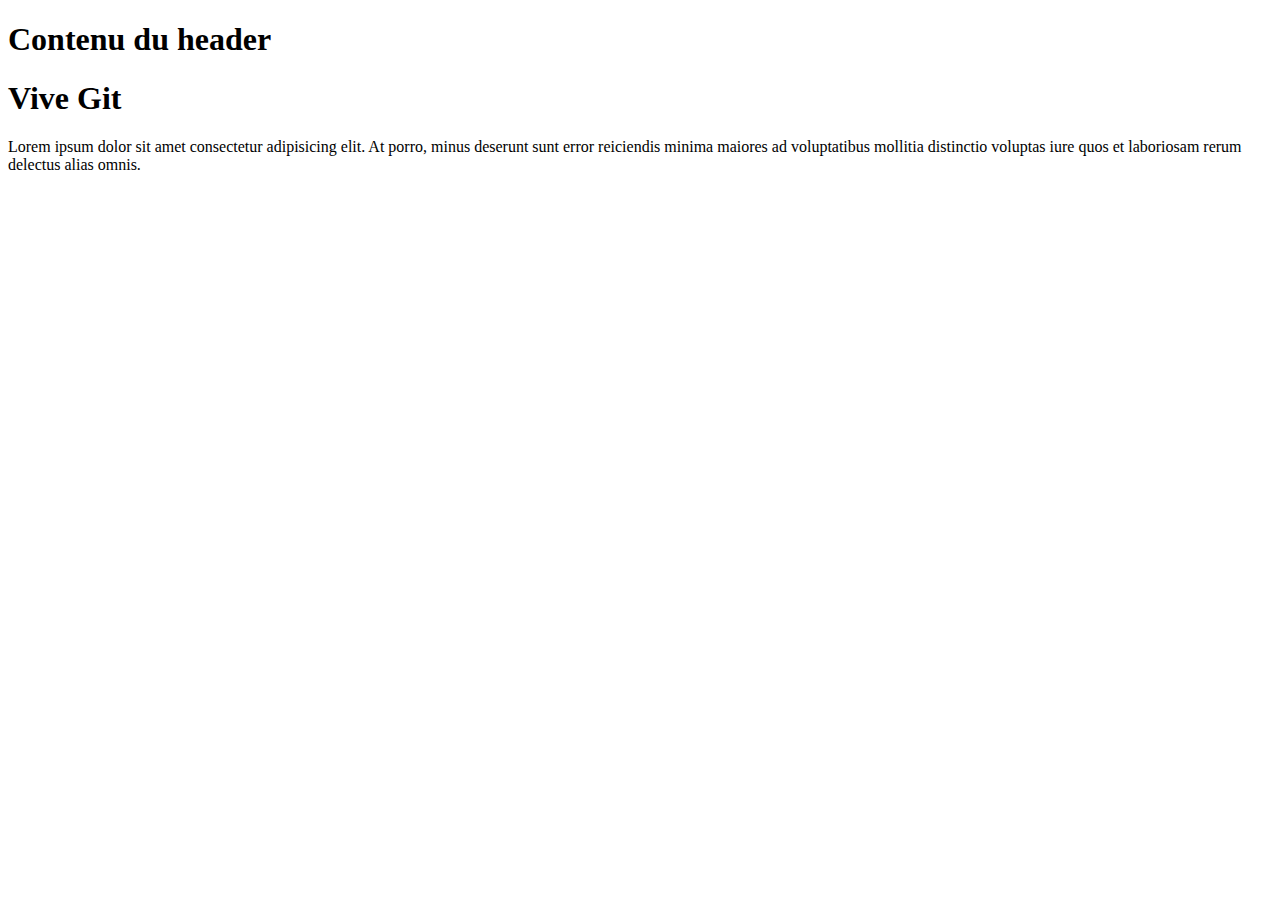
==== index.htm @ 6b5d35c3 "M - h1 dans le header" ====
<!DOCTYPE html>
<html lang="en">
<head>
    <meta charset="UTF-8">
    <meta name="viewport" content="width=device-width, initial-scale=1.0">
    <meta http-equiv="X-UA-Compatible" content="ie=edge">
    <title>Exercice #3</title>
</head>
<header>
    <h1>Contenu du header</h1>
</header>
<body>
    <h1>Vive Git</h1>
    <p>Lorem ipsum dolor sit amet consectetur adipisicing elit. At porro, minus deserunt sunt error reiciendis minima maiores ad voluptatibus mollitia distinctio voluptas iure quos et laboriosam rerum delectus alias omnis.</p>
    
</body>
</html>
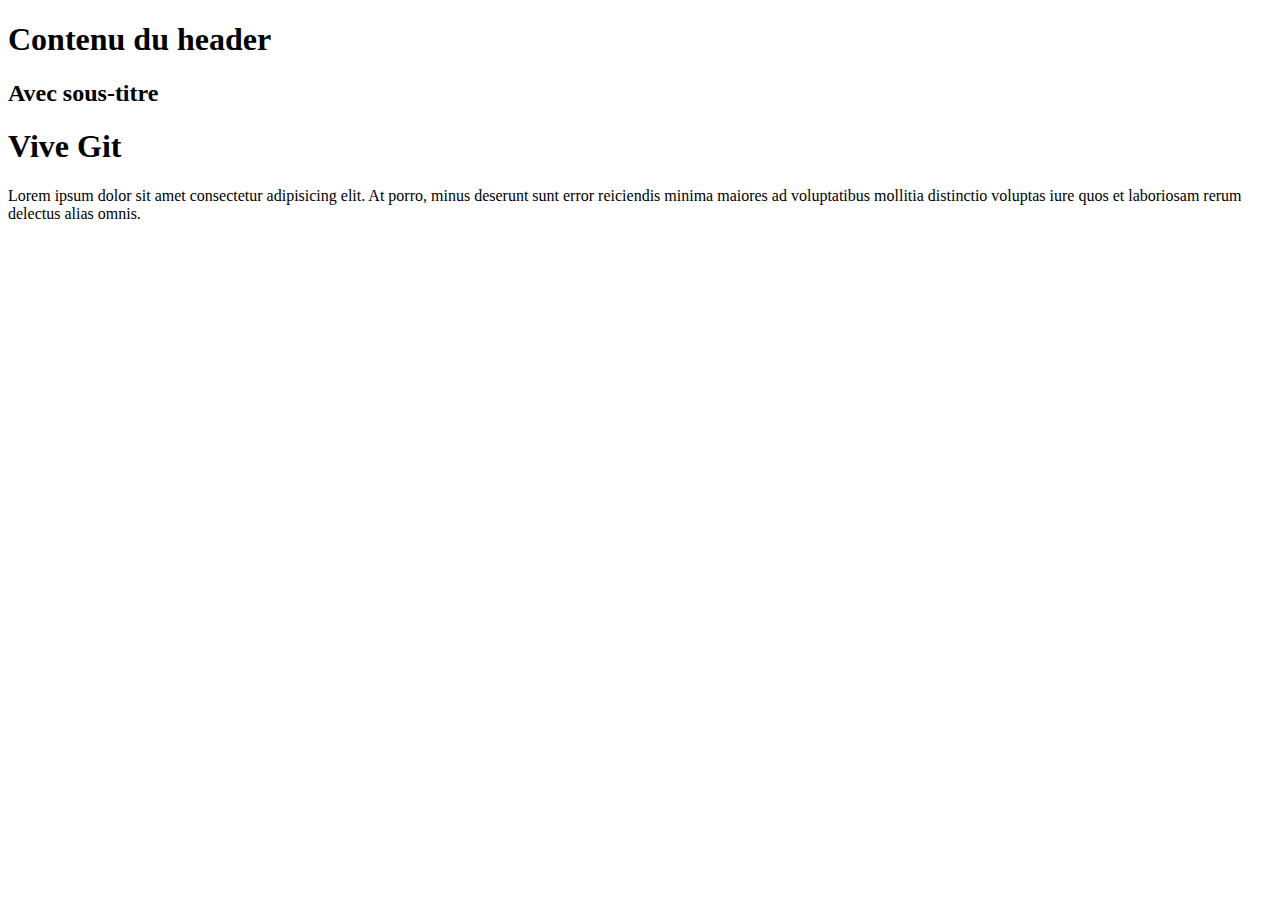
==== commit 6bbbf1db: "M - h2 dans le header" ====
--- a/index.htm
+++ b/index.htm
@@ -8,6 +8,7 @@
 </head>
 <header>
     <h1>Contenu du header</h1>
+    <h2>Avec sous-titre</h2>
 </header>
 <body>
     <h1>Vive Git</h1>
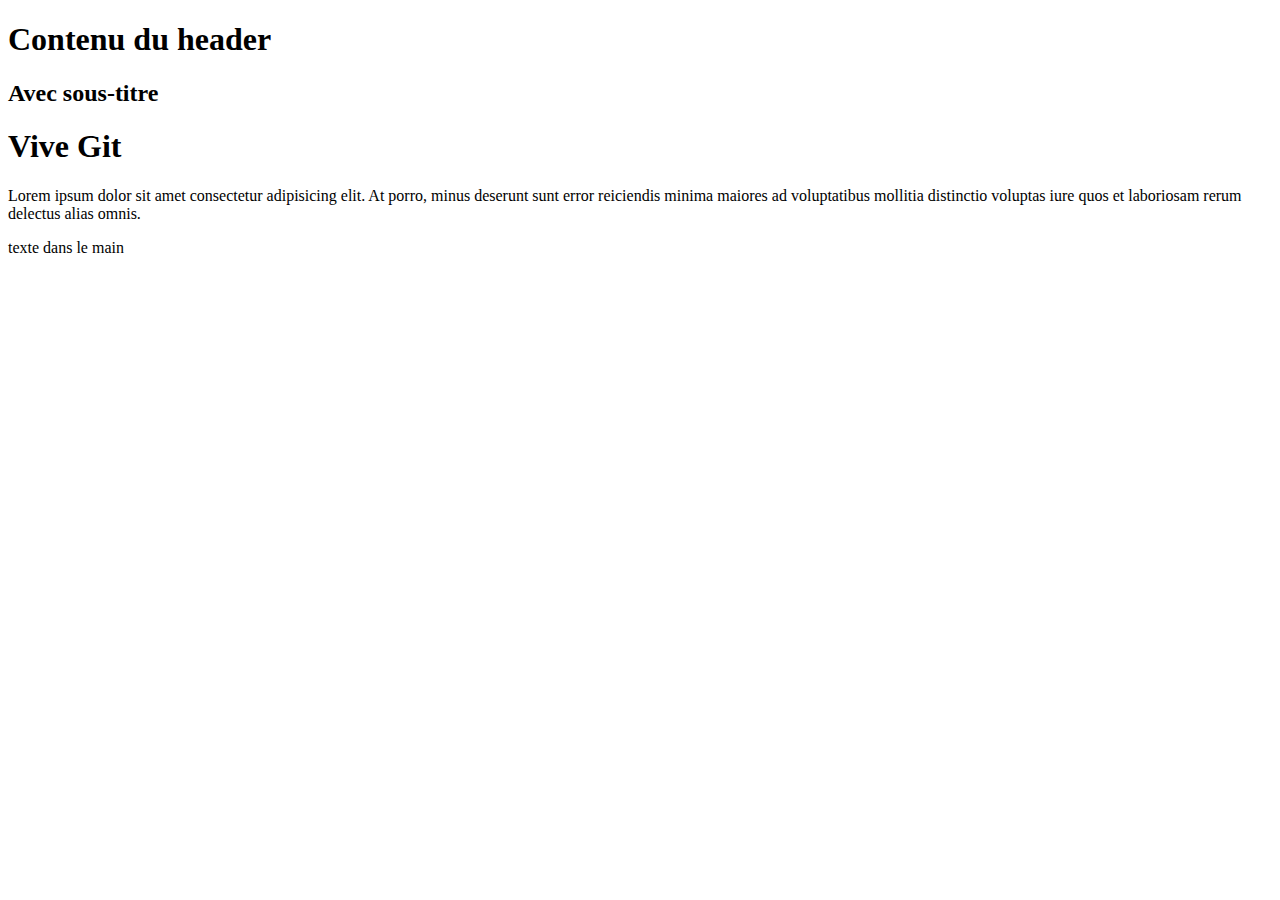
==== commit ebfb636c: "E - texte dans le main" ====
--- a/index.htm
+++ b/index.htm
@@ -13,6 +13,8 @@
 <body>
     <h1>Vive Git</h1>
     <p>Lorem ipsum dolor sit amet consectetur adipisicing elit. At porro, minus deserunt sunt error reiciendis minima maiores ad voluptatibus mollitia distinctio voluptas iure quos et laboriosam rerum delectus alias omnis.</p>
-    
+ <main>
+     <p>texte dans le main</p>
+ </main>   
 </body>
 </html>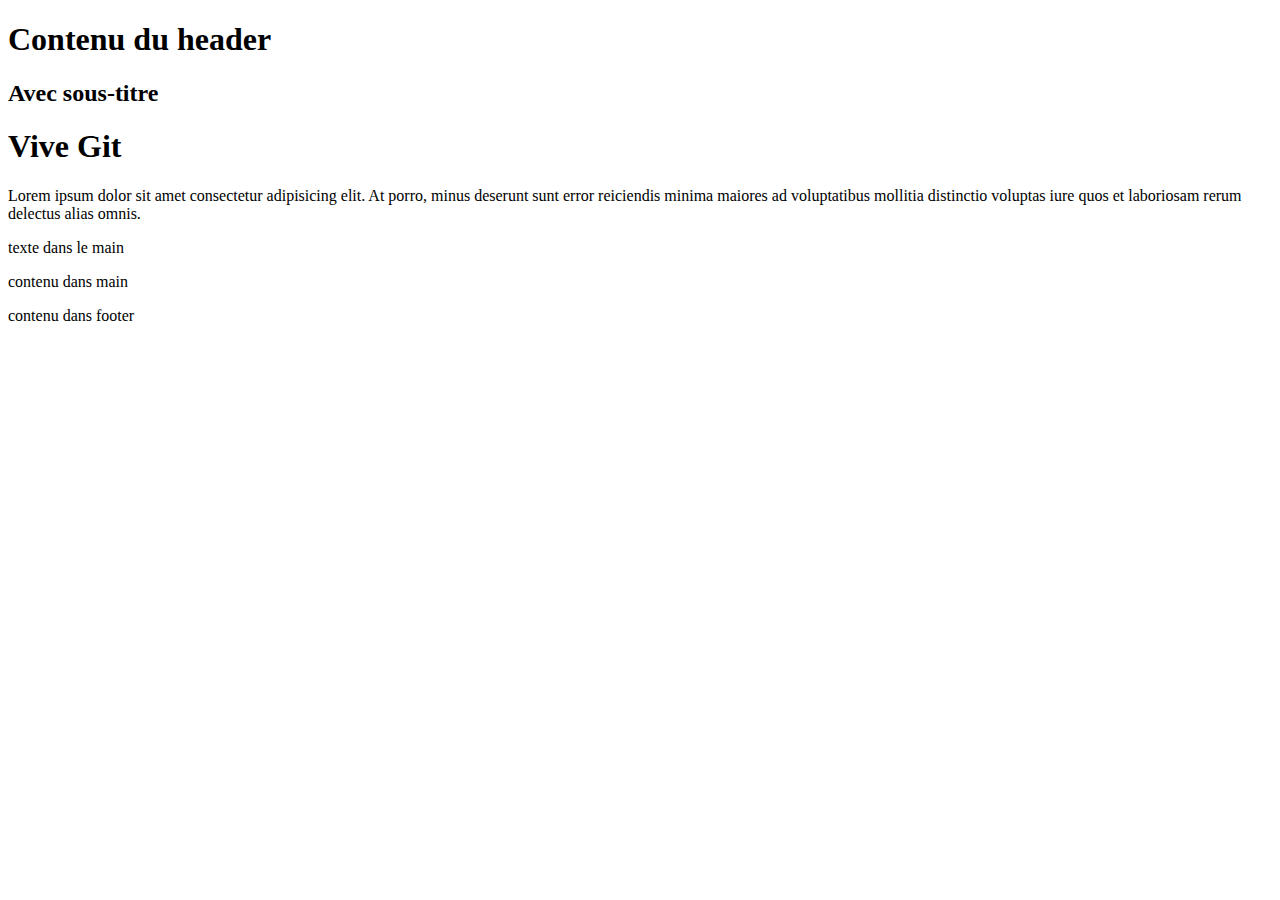
==== commit 33aeaa59: "M - contenu dans main et footer" ====
--- a/index.htm
+++ b/index.htm
@@ -15,6 +15,10 @@
     <p>Lorem ipsum dolor sit amet consectetur adipisicing elit. At porro, minus deserunt sunt error reiciendis minima maiores ad voluptatibus mollitia distinctio voluptas iure quos et laboriosam rerum delectus alias omnis.</p>
  <main>
      <p>texte dans le main</p>
+     <p>contenu dans main</p>
  </main>   
 </body>
+<footer>
+    <p>contenu dans footer</p>
+</footer>
 </html>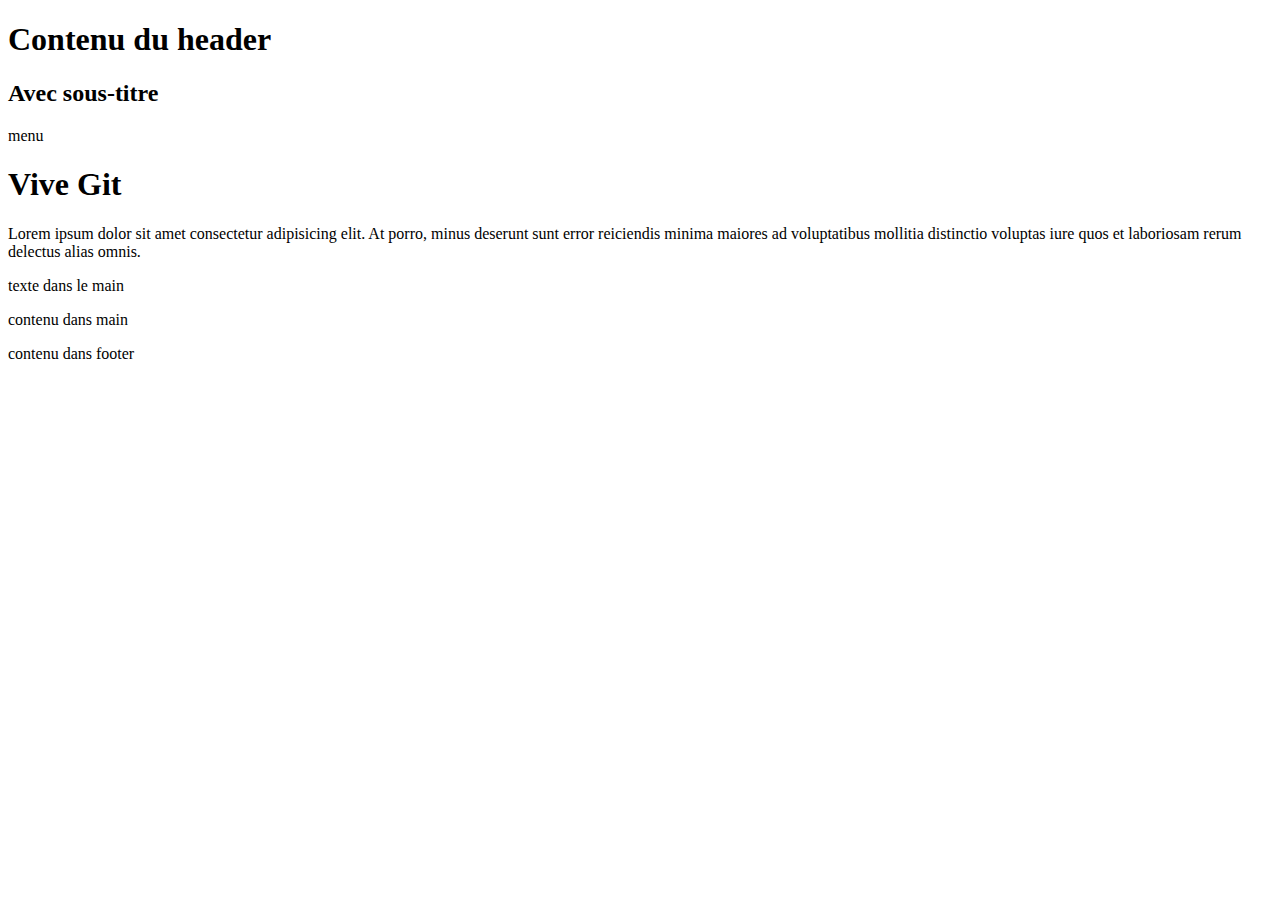
==== commit b4381e0f: "M - menu dans header" ====
--- a/index.htm
+++ b/index.htm
@@ -9,6 +9,7 @@
 <header>
     <h1>Contenu du header</h1>
     <h2>Avec sous-titre</h2>
+    <nav>menu</nav>
 </header>
 <body>
     <h1>Vive Git</h1>
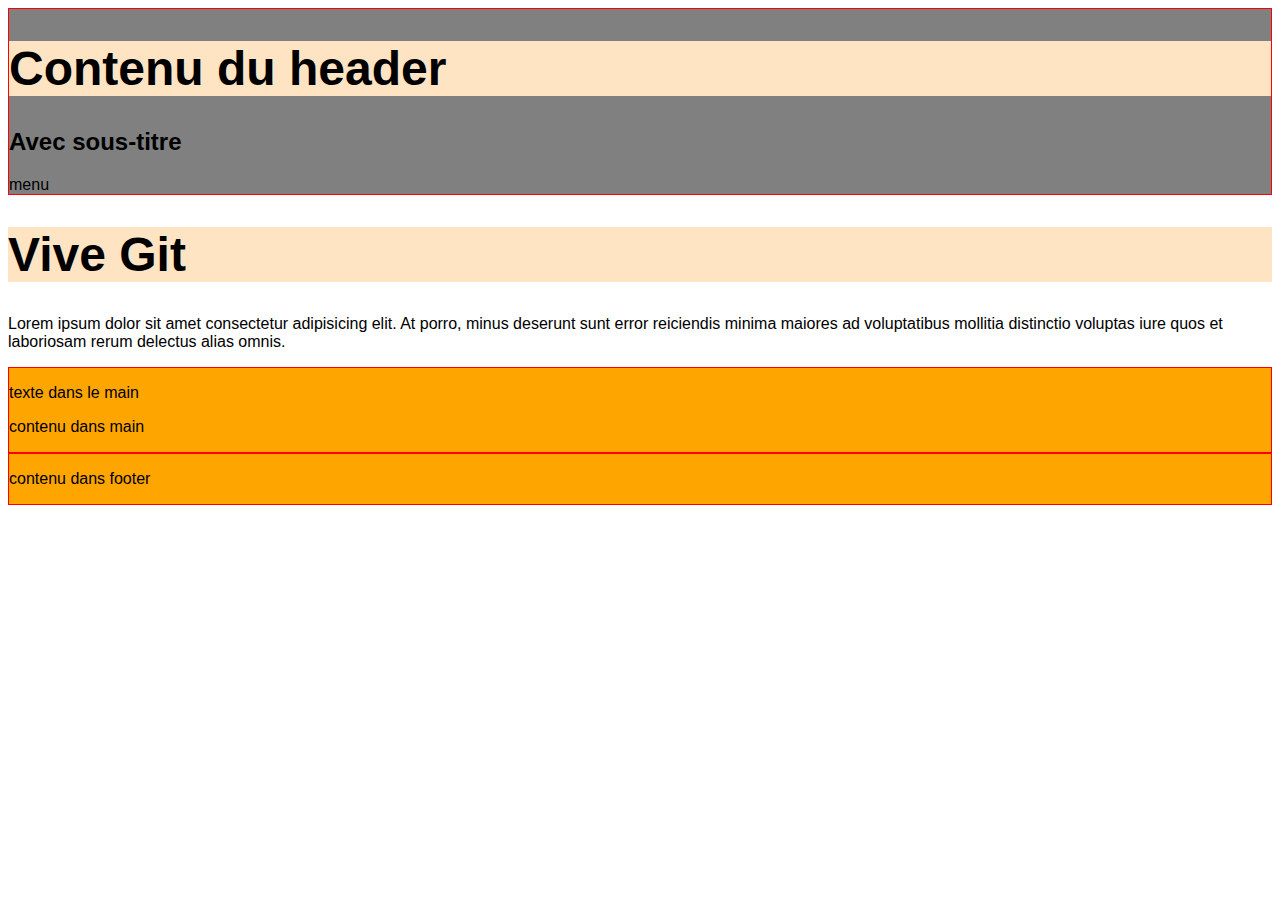
==== commit d0c94287: "M - ajout du lien css" ====
--- a/index.htm
+++ b/index.htm
@@ -4,7 +4,9 @@
     <meta charset="UTF-8">
     <meta name="viewport" content="width=device-width, initial-scale=1.0">
     <meta http-equiv="X-UA-Compatible" content="ie=edge">
+    <link rel="stylesheet" type="text/css" href="css/style.css">
     <title>Exercice #3</title>
+
 </head>
 <header>
     <h1>Contenu du header</h1>
--- a/css/style.css
+++ b/css/style.css
@@ -0,0 +1,18 @@
+body {
+    font-family: 'Trebuchet MS', 'Lucida Sans Unicode', 'Lucida Grande', 'Lucida Sans', Arial, sans-serif;
+}
+
+h1 {
+    font-size: 3em;
+    background-color: bisque;
+}
+
+header {
+    border: 1px solid red;
+    background-color: grey;
+}
+
+main, footer {
+    border: 1px solid red;
+    background-color : orange;
+}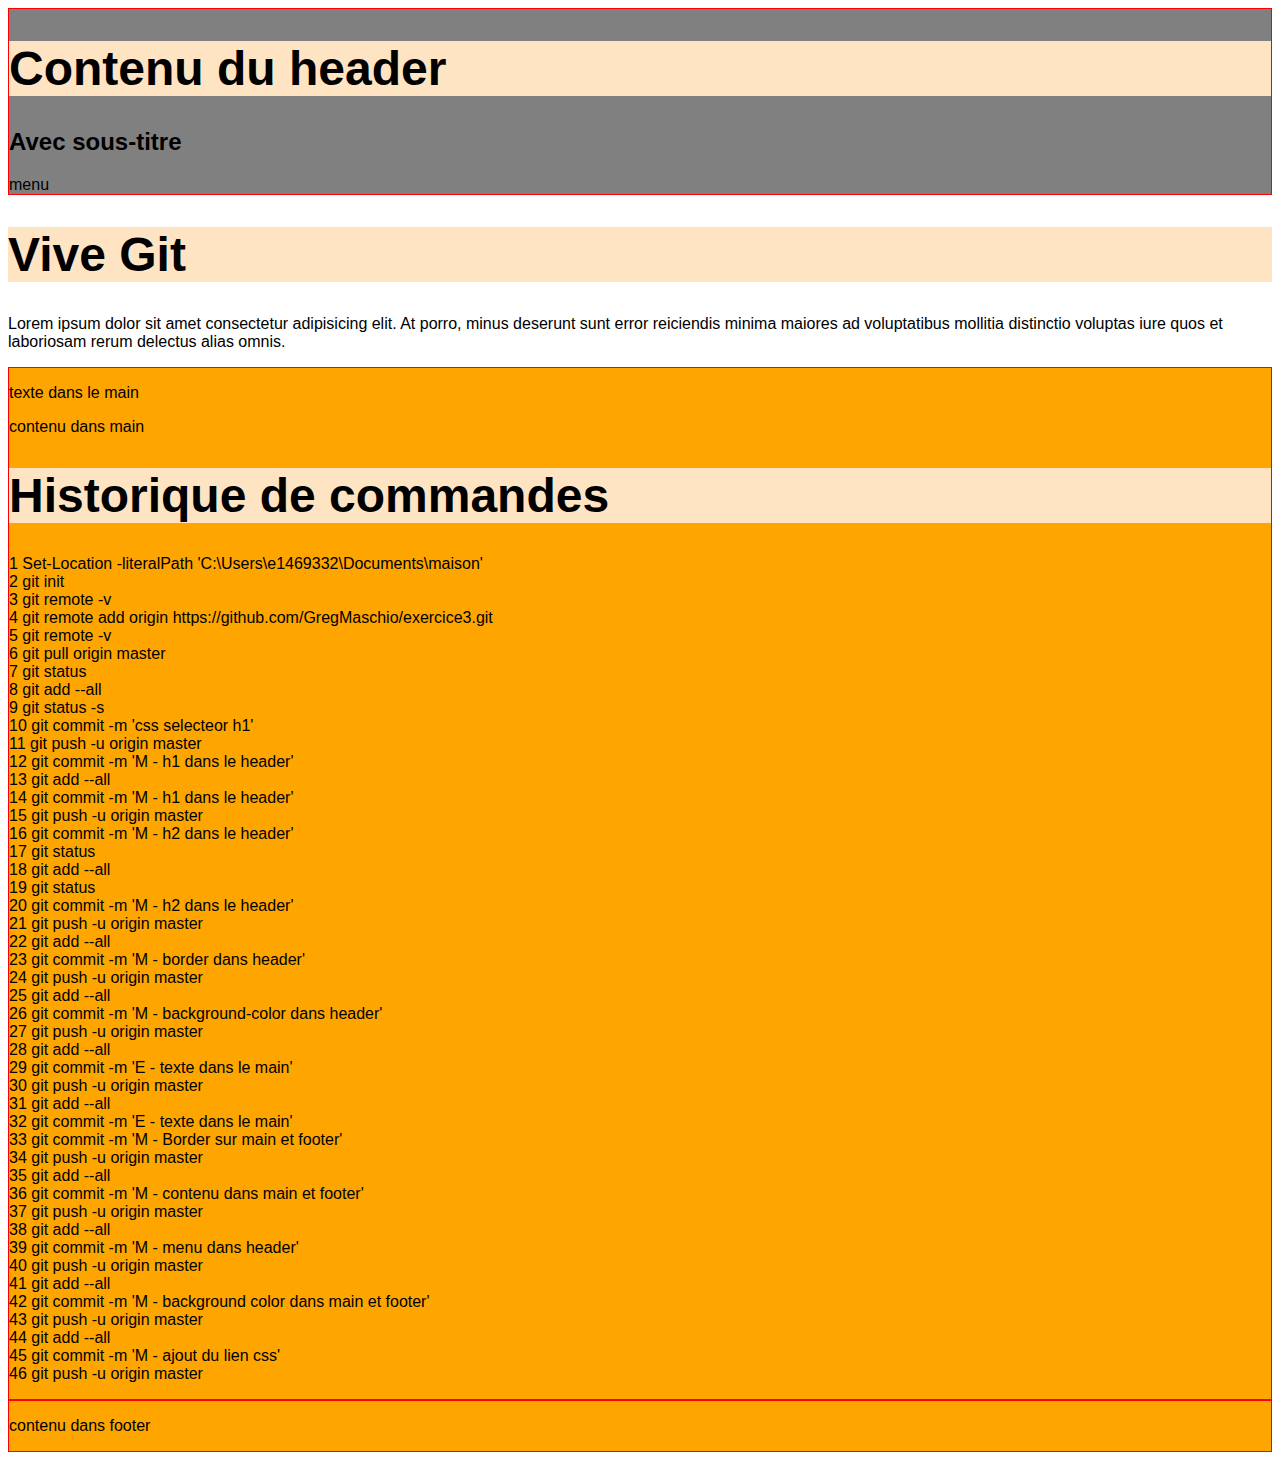
==== commit 6718b2cd: "M - ajout de lhistorique de commandes" ====
--- a/index.htm
+++ b/index.htm
@@ -19,6 +19,55 @@
  <main>
      <p>texte dans le main</p>
      <p>contenu dans main</p>
+     <div>
+         <h1>Historique de commandes</h1>
+         <p>1 Set-Location -literalPath 'C:\Users\e1469332\Documents\maison'</br>
+            2 git init </br>
+            3 git remote -v </br>
+            4 git remote add origin https://github.com/GregMaschio/exercice3.git </br>
+            5 git remote -v  </br>
+            6 git pull origin master </br>
+            7 git status </br>
+            8 git add --all </br>
+            9 git status -s </br>
+           10 git commit -m 'css selecteor h1' </br>
+           11 git push -u origin master </br>
+           12 git commit -m 'M - h1 dans le header' </br>
+           13 git add --all </br>
+           14 git commit -m 'M - h1 dans le header' </br>
+           15 git push -u origin master </br>
+           16 git commit -m 'M - h2 dans le header' </br>
+           17 git status </br>
+           18 git add --all </br>
+           19 git status </br>
+           20 git commit -m 'M - h2 dans le header' </br>
+           21 git push -u origin master </br>
+           22 git add --all </br>
+           23 git commit -m 'M - border dans header' </br>
+           24 git push -u origin master</br>
+           25 git add --all</br>
+           26 git commit -m 'M - background-color dans header'</br>
+           27 git push -u origin master</br>
+           28 git add --all</br>
+           29 git commit -m 'E - texte dans le main'</br>
+           30 git push -u origin master</br>
+           31 git add --all</br>
+           32 git commit -m 'E - texte dans le main'</br>
+           33 git commit -m 'M - Border sur main et footer'</br>
+           34 git push -u origin master</br>
+           35 git add --all</br>
+           36 git commit -m 'M - contenu dans main et footer'</br>
+           37 git push -u origin master</br>
+           38 git add --all</br>
+           39 git commit -m 'M - menu dans header'</br>
+           40 git push -u origin master</br>
+           41 git add --all</br>
+           42 git commit -m 'M - background color dans main et footer'</br>
+           43 git push -u origin master</br>
+           44 git add --all</br>
+           45 git commit -m 'M - ajout du lien css'</br>
+           46 git push -u origin master</p>
+     </div>
  </main>   
 </body>
 <footer>
